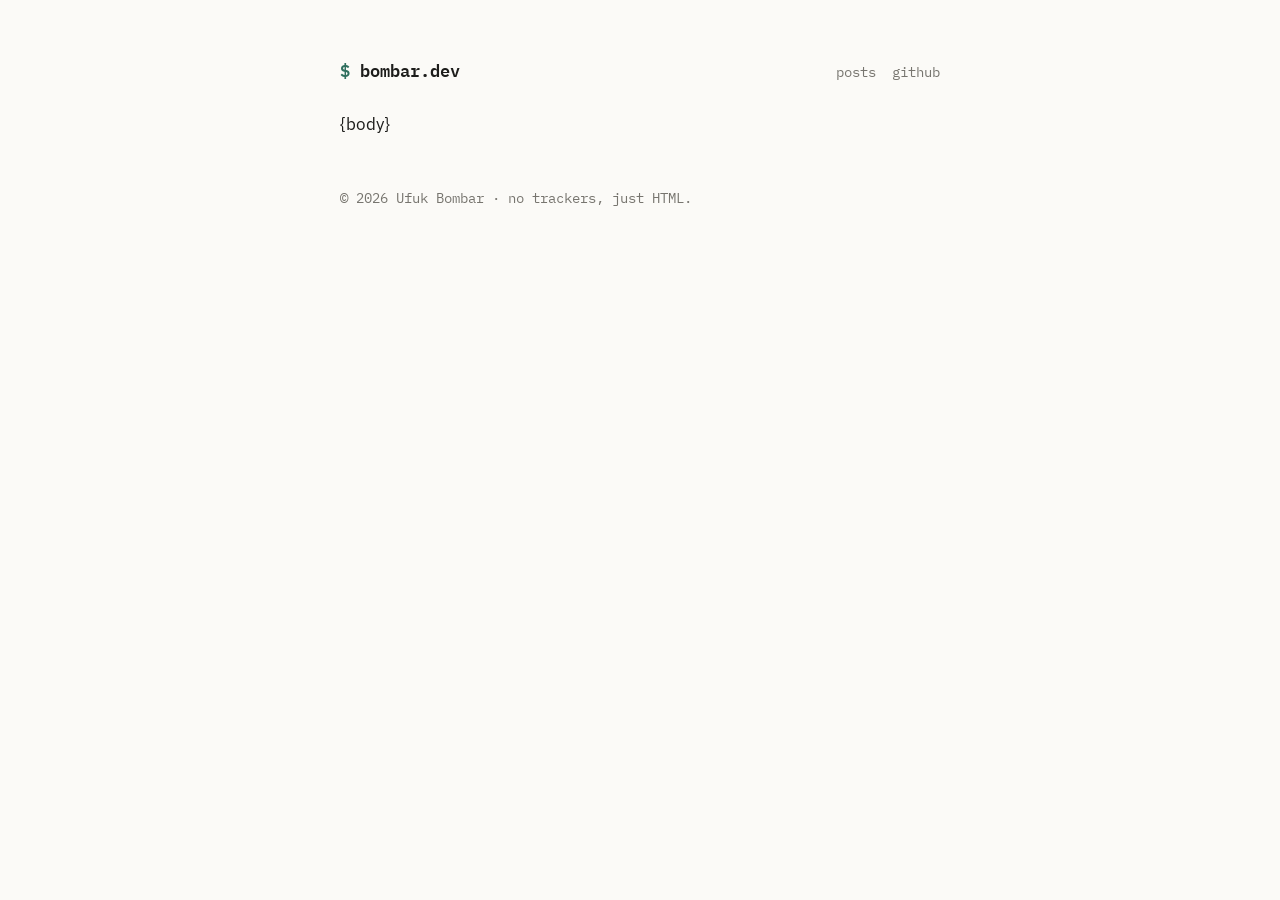
==== templates/base.html @ af59f55b "Write posts in Markdown, build and deploy via GitHub Actions Co-Authored-By: Claude Opus 5.5 <norepl" ====
<!doctype html><html lang="en"><head><meta charset="utf-8"><meta name="viewport" content="width=device-width,initial-scale=1"><link rel="preconnect" href="https://fonts.googleapis.com"><link href="https://fonts.googleapis.com/css2?family=IBM+Plex+Mono:wght@400;600&family=IBM+Plex+Sans:wght@400;600&display=swap" rel="stylesheet"><title>{title}</title><link rel="stylesheet" href="/style.css"></head><body>
<header><a class="brand" href="/">bombar.dev</a><nav><a href="/">posts</a><a href="https://github.com/ubombar">github</a></nav></header>
<main>
{body}
</main>
<footer class="muted">© 2026 Ufuk Bombar · no trackers, just HTML.</footer>
</body></html>
---- style.css ----
:root{--bg:#fbfaf7;--fg:#1d1d1b;--muted:#77756f;--accent:#2f6f5e;--rule:#e4e1d9;--code:#f1efe8}
@media (prefers-color-scheme:dark){:root{--bg:#121413;--fg:#e6e4dd;--muted:#8d8b84;--accent:#7cc4a8;--rule:#262927;--code:#1b1e1c}}
*{box-sizing:border-box}
html{font-size:17px}
body{margin:0;background:var(--bg);color:var(--fg);font-family:"IBM Plex Sans",system-ui,sans-serif;line-height:1.7}
main,header,footer{max-width:640px;margin:0 auto;padding:0 20px}
header{padding-top:56px;padding-bottom:24px;display:flex;justify-content:space-between;align-items:baseline;gap:16px;flex-wrap:wrap}
.brand{font-family:"IBM Plex Mono",monospace;font-weight:600;color:var(--fg);text-decoration:none}
.brand::before{content:"$ ";color:var(--accent)}
nav a{font-family:"IBM Plex Mono",monospace;font-size:.85rem;color:var(--muted);text-decoration:none;margin-left:16px}
nav a:hover,a:hover{color:var(--accent)}
a{color:var(--accent)}
h1{font-size:1.7rem;line-height:1.25;margin:.4em 0}
h2{font-size:1.2rem;margin-top:2em}
.meta,.muted{font-family:"IBM Plex Mono",monospace;font-size:.8rem;color:var(--muted)}
.intro{color:var(--muted);margin-bottom:40px}
ul.posts{list-style:none;padding:0;border-top:1px solid var(--rule)}
ul.posts li{display:flex;gap:20px;padding:14px 0;border-bottom:1px solid var(--rule)}
ul.posts a{color:var(--fg);text-decoration:none}
ul.posts a:hover{color:var(--accent)}
ul.posts time{flex:none;width:92px}
code{font-family:"IBM Plex Mono",monospace;font-size:.85em;background:var(--code);padding:.1em .35em;border-radius:4px}
pre{background:var(--code);padding:16px;border-radius:6px;overflow-x:auto}
pre code{background:none;padding:0}
footer{padding-top:48px;padding-bottom:48px}
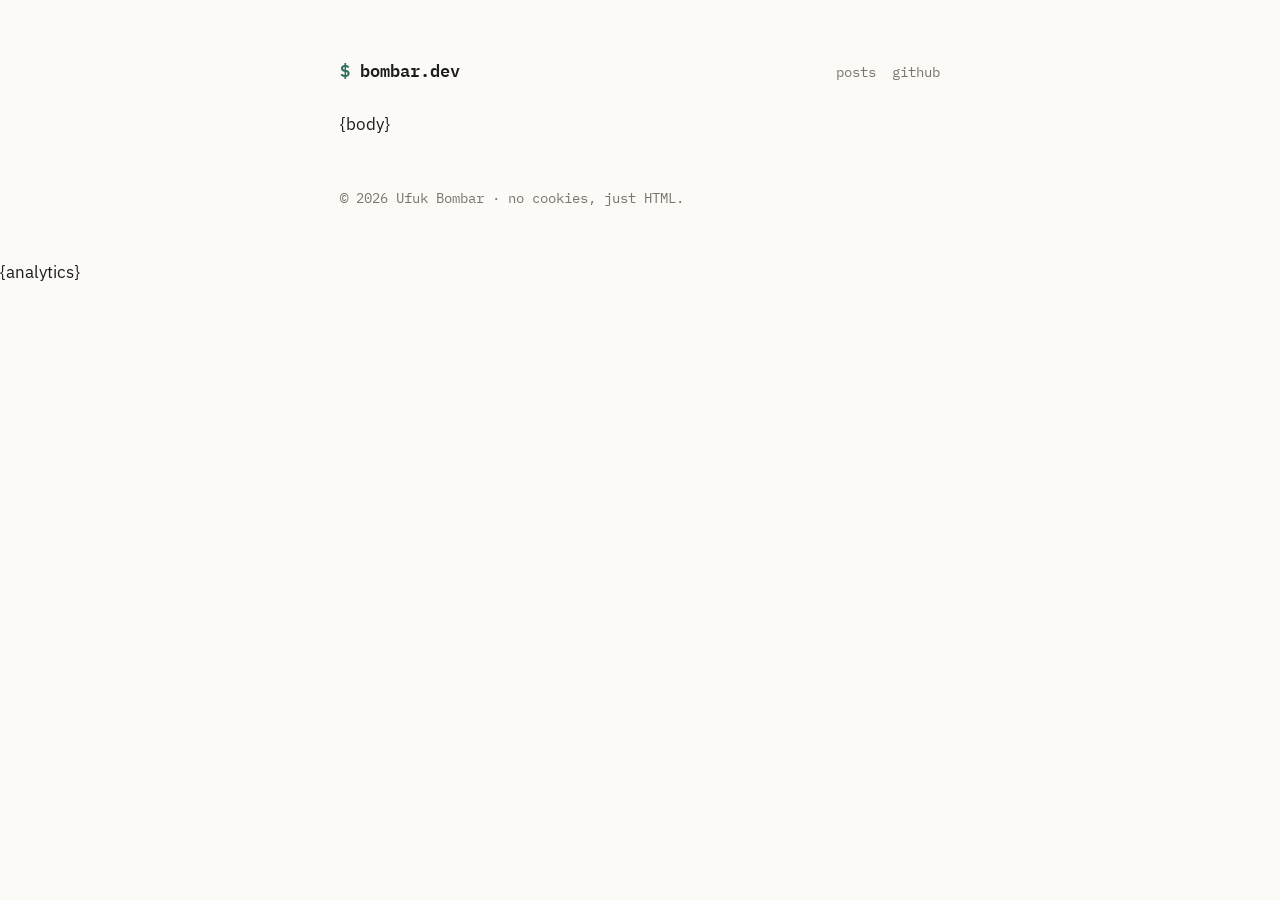
==== commit 52187fc4: "Add optional GoatCounter view counts Co-Authored-By: Claude Opus 5.5 <noreply@anthropic.com>" ====
--- a/templates/base.html
+++ b/templates/base.html
@@ -3,5 +3,6 @@
 <main>
 {body}
 </main>
-<footer class="muted">© 2026 Ufuk Bombar · no trackers, just HTML.</footer>
+<footer class="muted">© 2026 Ufuk Bombar · no cookies, just HTML.</footer>
+{analytics}
 </body></html>
--- a/style.css
+++ b/style.css
@@ -23,3 +23,4 @@
 pre{background:var(--code);padding:16px;border-radius:6px;overflow-x:auto}
 pre code{background:none;padding:0}
 footer{padding-top:48px;padding-bottom:48px}
+ul.posts li .views{margin-left:auto;flex:none;white-space:nowrap}
